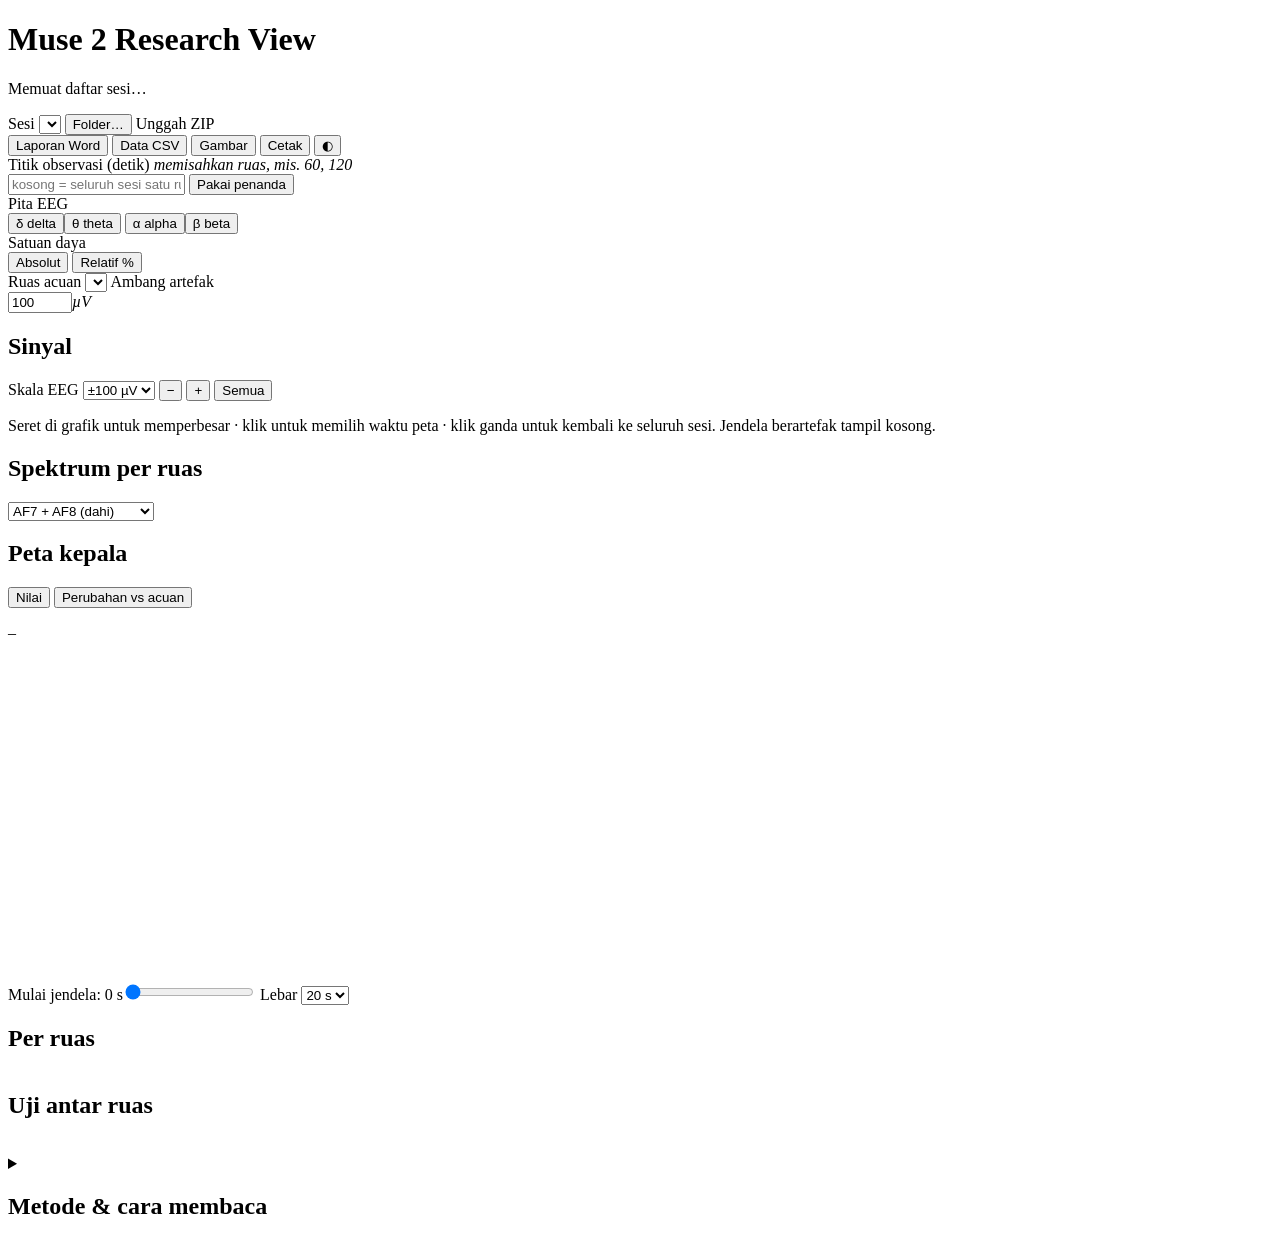
==== research/app/static/index.html @ db10a3b0 "research: spectrum card full width under the main charts The spectrum per segment now sits in the le" ====
<!doctype html>
<html lang="id">
<head>
  <meta charset="utf-8">
  <meta name="viewport" content="width=device-width, initial-scale=1">
  <title>Muse 2 Research View</title>
  <link rel="icon" href="data:image/svg+xml,%3Csvg xmlns='http://www.w3.org/2000/svg' viewBox='0 0 32 32'%3E%3Ccircle cx='16' cy='16' r='14' fill='%232a78d6'/%3E%3Ccircle cx='11' cy='12' r='2.2' fill='white'/%3E%3Ccircle cx='21' cy='12' r='2.2' fill='white'/%3E%3Ccircle cx='7.5' cy='19' r='2.2' fill='white'/%3E%3Ccircle cx='24.5' cy='19' r='2.2' fill='white'/%3E%3C/svg%3E">
  <link rel="stylesheet" href="/static/style.css">
</head>
<body>
<header class="topbar">
  <div class="brand">
    <h1>Muse 2 Research View</h1>
    <p class="sub" id="sessionSub">Memuat daftar sesi…</p>
  </div>
  <div class="source">
    <label class="field grow">
      <span>Sesi</span>
      <select id="sessionSel" aria-label="Pilih sesi"></select>
    </label>
    <button class="btn" id="folderBtn" title="Pilih folder rekaman">Folder…</button>
    <label class="btn" title="Unggah ZIP berisi folder sesi">Unggah ZIP<input type="file" id="zipInput" accept=".zip" hidden></label>
  </div>
  <div class="exports" role="group" aria-label="Ekspor">
    <button class="btn" data-export="report" title="Laporan Word (.docx)">Laporan Word</button>
    <button class="btn" data-export="export" title="Tabel ruas, uji, jendela & denyut (.zip berisi CSV)">Data CSV</button>
    <button class="btn" data-export="figure" title="Gambar ringkasan (.png)">Gambar</button>
    <button class="btn" id="printBtn" title="Cetak halaman atau simpan sebagai PDF">Cetak</button>
    <button class="btn icon" id="themeBtn" title="Ganti tema terang/gelap" aria-label="Ganti tema">◐</button>
  </div>
</header>

<section class="controls card" aria-label="Pengaturan analisis">
  <label class="field titik">
    <span>Titik observasi (detik) <em class="hint">memisahkan ruas, mis. 60, 120</em></span>
    <div class="row">
      <input id="titik" type="text" inputmode="decimal" placeholder="kosong = seluruh sesi satu ruas">
      <button class="btn" id="useMarkers" title="Isi dengan waktu penanda sesi">Pakai penanda</button>
    </div>
  </label>
  <div class="field">
    <span>Pita EEG</span>
    <div class="seg" id="bandSeg" role="radiogroup">
      <button data-v="delta">δ delta</button><button data-v="theta">θ theta</button>
      <button data-v="alpha" class="on">α alpha</button><button data-v="beta">β beta</button>
    </div>
  </div>
  <div class="field">
    <span>Satuan daya</span>
    <div class="seg" id="metricSeg" role="radiogroup">
      <button data-v="abs" class="on" title="Daya absolut (µV²), skala log">Absolut</button>
      <button data-v="rel" title="Persen dari daya 1–40 Hz">Relatif %</button>
    </div>
  </div>
  <label class="field">
    <span>Ruas acuan</span>
    <select id="refSel"></select>
  </label>
  <label class="field small">
    <span>Ambang artefak</span>
    <div class="row unit"><input id="art" type="number" min="20" max="1000" step="10" value="100"><em>µV</em></div>
  </label>
</section>

<section class="kpis" id="kpis" aria-label="Ringkasan sesi"></section>

<section class="segments" id="segCards" aria-label="Ruas"></section>

<section class="main">
  <div class="col">
  <div class="card charts">
    <div class="card-head">
      <h2>Sinyal <span class="muted" id="viewInfo"></span></h2>
      <div class="tools">
        <label class="inline">Skala EEG
          <select id="eegScale"><option value="50">±50 µV</option><option value="100" selected>±100 µV</option><option value="200">±200 µV</option><option value="400">±400 µV</option></select>
        </label>
        <button class="btn sm" id="zoomOut" title="Perkecil">−</button>
        <button class="btn sm" id="zoomIn" title="Perbesar">+</button>
        <button class="btn sm" id="zoomAll" title="Tampilkan seluruh sesi">Semua</button>
      </div>
    </div>
    <p class="hint">Seret di grafik untuk memperbesar · klik untuk memilih waktu peta · klik ganda untuk kembali ke seluruh sesi. Jendela berartefak tampil kosong.</p>
    <div class="chart" id="chEeg" style="--h:260px"></div>
    <div class="chart" id="chBand" style="--h:220px"></div>
    <div class="chart" id="chHeart" style="--h:190px"></div>
  </div>
  <div class="card">
    <div class="card-head">
      <h2>Spektrum per ruas</h2>
      <select id="psdCh" aria-label="Kanal spektrum">
        <option value="AF">AF7 + AF8 (dahi)</option><option value="TP">TP9 + TP10 (telinga)</option>
        <option value="TP9">TP9</option><option value="AF7">AF7</option><option value="AF8">AF8</option><option value="TP10">TP10</option>
      </select>
    </div>
    <div class="chart" id="chPsd" style="--h:240px"></div>
  </div>
  </div>

  <div class="side">
  <div class="card mapcard">
    <div class="card-head">
      <h2>Peta kepala</h2>
      <div class="seg sm" id="mapModeSeg" role="radiogroup">
        <button data-v="value" class="on" title="Nilai daya pita">Nilai</button>
        <button data-v="change" title="Perubahan terhadap ruas acuan (z)">Perubahan vs acuan</button>
      </div>
    </div>
    <p class="map-title" id="mapTitle">–</p>
    <div class="topo-wrap"><canvas id="mapBig" width="320" height="320" aria-label="Peta kepala"></canvas></div>
    <div class="colorbar" id="colorbar"><div class="bar"></div><div class="ticks"><span></span><span></span><span></span></div><div class="cap"></div></div>
    <div class="map-ctrl">
      <label class="field grow"><span id="mapTLabel">Mulai jendela: 0 s</span><input id="mapT" type="range" min="0" max="100" step="1" value="0"></label>
      <label class="field small"><span>Lebar</span>
        <select id="mapWin"><option value="10">10 s</option><option value="20" selected>20 s</option><option value="30">30 s</option><option value="60">60 s</option></select>
      </label>
    </div>
    <table class="mini-table" id="mapTable" aria-label="Nilai per kanal"></table>
  </div>
  </div>
</section>

<section class="bottom">
  <div class="card wide">
    <div class="card-head"><h2>Per ruas</h2><span class="muted" id="segUnit"></span></div>
    <div class="table-wrap"><table class="data" id="segTable"></table></div>
  </div>
  <div class="card wide">
    <div class="card-head">
      <h2>Uji antar ruas</h2>
      <div class="seg sm" id="measureSeg" role="radiogroup"></div>
    </div>
    <p class="hint" id="testNote"></p>
    <div class="table-wrap"><table class="data" id="testTable"></table></div>
    <p class="omnibus" id="omnibus"></p>
  </div>
  <details class="card notes">
    <summary><h2>Metode &amp; cara membaca</h2></summary>
    <div class="notes-body">
      <p><b>Data.</b> EEG 4 kanal Muse (256 Hz) difilter notch 50 Hz dan bandpass 1–40 Hz. Daya pita dihitung per jendela 4 detik
        (geser 2 detik) dengan metode Welch. Jendela sebuah kanal dibuang bila amplitudonya melewati <i>ambang artefak</i>
        (kedip, gerak) atau terlalu datar (&lt; 0,5 µV, sensor tidak menempel).</p>
      <p><b>Ruas.</b> <i>Titik observasi</i> memotong sesi menjadi ruas. Nilai ruas = median jendela bersih.
        <i>Relatif %</i> = daya pita dibagi daya 1–40 Hz, lebih tahan terhadap perbedaan kontak elektroda antar sesi.
        Asimetri AF = (AF8 − AF7) / (AF8 + AF7); positif berarti kanan lebih besar.</p>
      <p><b>Label kondisi.</b> Setiap ruas dibandingkan dengan <i>ruas acuan</i> dalam satuan z
        (selisih median dibagi sebaran jendela acuan) untuk log daya α, β, θ, rasionya, dan denyut
        (Polar bila ada, selain itu PPG dahi). Skor: Teraktivasi = β, α/β, −θ/β, denyut · Fokus = β, α, −θ/α ·
        Tenang = α, θ/β, −denyut. Label dipilih bila skor tertinggi ≥ 0,5 z dan unggul ≥ 0,25 z; selain itu Indeterminan.
        Ini hipotesis tampilan, bukan diagnosis.</p>
      <p><b>Uji.</b> Mann–Whitney dua sisi antar ruas memakai jendela yang tidak tumpang tindih (tiap jendela 4 detik dihitung sekali),
        p dikoreksi Holm per ukuran, dan δ Cliff sebagai besar efek (|δ| &lt; 0,15 sangat kecil, &lt; 0,33 kecil, &lt; 0,47 sedang, selebihnya besar).
        Kruskal–Wallis ditampilkan bila ada ≥ 3 ruas.</p>
      <p><b>Jantung.</b> PRV dahi: puncak PPG inframerah (kolom <code>ir</code>) setelah filter 0,5–3,5 Hz. Polar: interval RR H10,
        digeser dengan hasil sinkronisasi gerak bila ada. Interval di luar 35–180 bpm atau berbeda &gt; 25 % dari median sekitarnya
        dianggap tidak valid. PRV dahi ≠ HRV Polar.</p>
      <p><b>Peta kepala.</b> Interpolasi dari hanya 4 elektroda, jadi gambaran kasar, bukan topografi rinci.
        Peta dibuat berlapis (12 pita warna tipis). Setiap peta memakai skala warnanya sendiri, seperti tampilan lama:
        biru = nilai terendah, merah = tertinggi di peta itu. Bandingkan antar peta lewat angka di elektroda.</p>
    </div>
  </details>
</section>

<dialog id="folderDlg">
  <form method="dialog" class="dlg">
    <h2>Folder rekaman</h2>
    <p class="hint">Folder berisi sesi musepolar (<code>recordings/</code>) atau satu folder sesi.</p>
    <input id="rootInput" type="text" spellcheck="false">
    <div class="row end">
      <button class="btn" value="default" id="rootDefault">Default</button>
      <button class="btn" value="cancel">Batal</button>
      <button class="btn primary" value="ok" id="rootOk">Muat</button>
    </div>
  </form>
</dialog>

<div class="busy" id="busy" hidden>Menghitung…</div>
<div class="toast" id="toast" role="status" hidden></div>
<div class="tooltip" id="tooltip" hidden></div>

<script type="module" src="/static/app.js"></script>
</body>
</html>
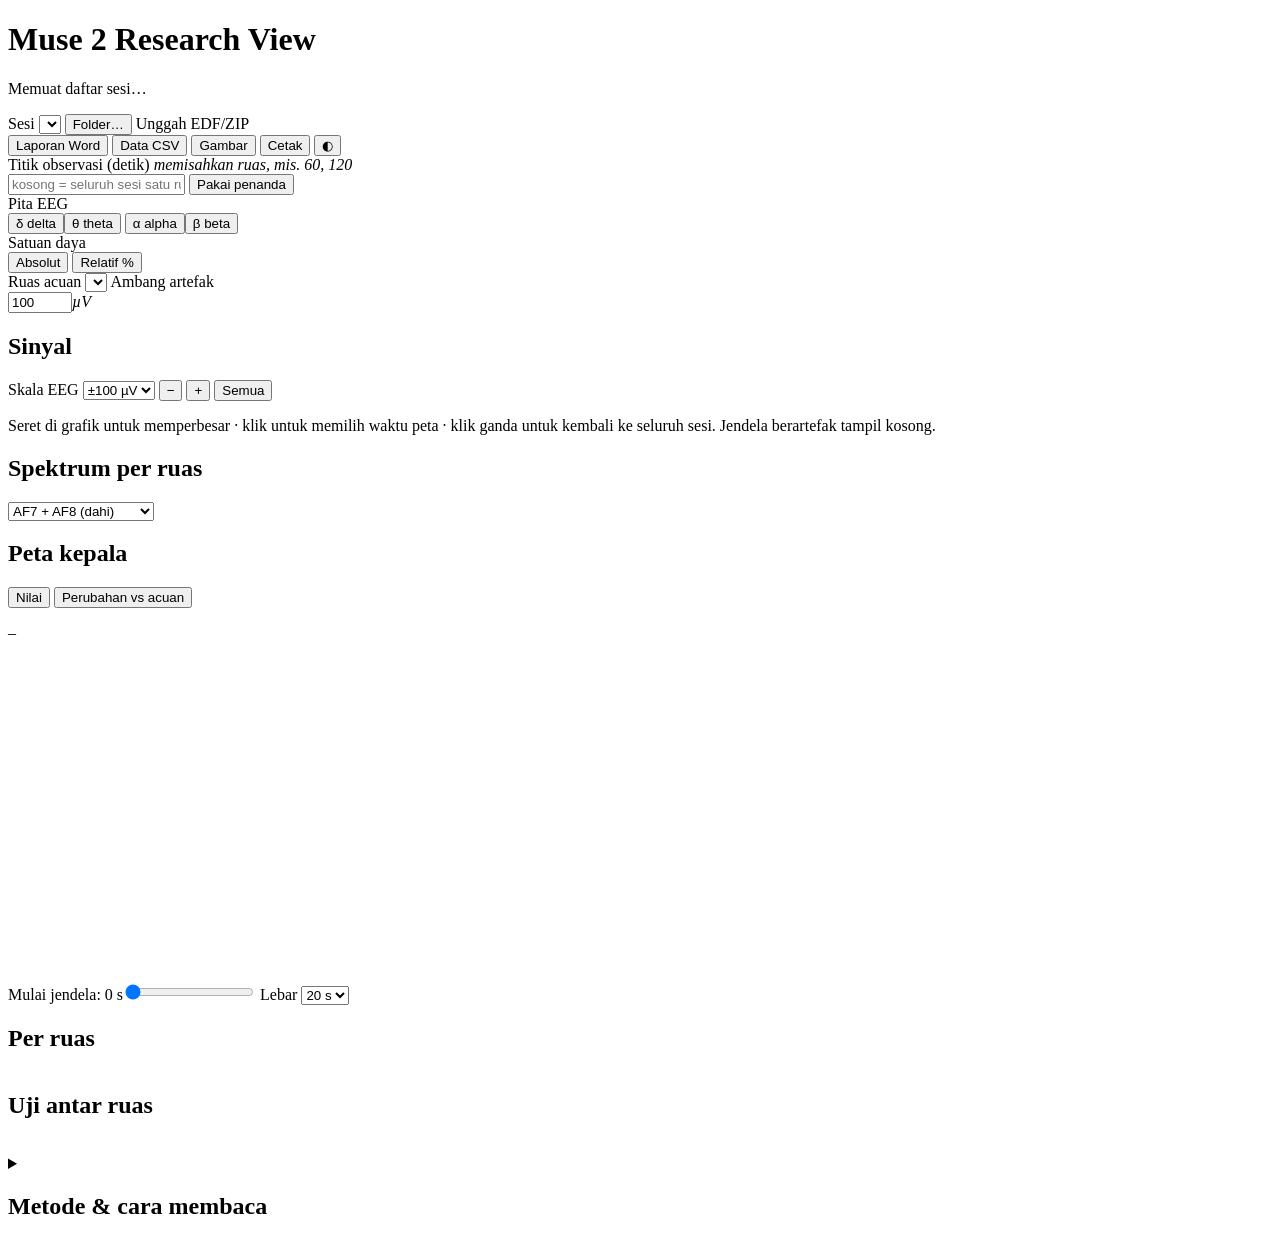
==== commit 1deed274: "research: EDF/EDF+/BDF input and any number of EEG channels - dependency-free EDF/EDF+/BDF reader (a" ====
--- a/research/app/static/index.html
+++ b/research/app/static/index.html
@@ -19,7 +19,7 @@
       <select id="sessionSel" aria-label="Pilih sesi"></select>
     </label>
     <button class="btn" id="folderBtn" title="Pilih folder rekaman">Folder…</button>
-    <label class="btn" title="Unggah ZIP berisi folder sesi">Unggah ZIP<input type="file" id="zipInput" accept=".zip" hidden></label>
+    <label class="btn" title="Unggah file EDF/EDF+/BDF, atau ZIP berisi folder sesi musepolar / file EDF">Unggah EDF/ZIP<input type="file" id="zipInput" accept=".zip,.edf,.bdf" hidden></label>
   </div>
   <div class="exports" role="group" aria-label="Ekspor">
     <button class="btn" data-export="report" title="Laporan Word (.docx)">Laporan Word</button>
@@ -154,6 +154,10 @@
       <p><b>Jantung.</b> PRV dahi: puncak PPG inframerah (kolom <code>ir</code>) setelah filter 0,5–3,5 Hz. Polar: interval RR H10,
         digeser dengan hasil sinkronisasi gerak bila ada. Interval di luar 35–180 bpm atau berbeda &gt; 25 % dari median sekitarnya
         dianggap tidak valid. PRV dahi ≠ HRV Polar.</p>
+      <p><b>EDF / banyak kanal.</b> File EDF, EDF+ atau BDF dibaca langsung. Kanal dikenali dari namanya menurut sistem 10-20/10-10
+        (mis. <code>EEG Fp1-REF</code>, T3 = T7); kanal EKG dipakai untuk denyut dan anotasi EDF+ menjadi penanda.
+        Pasangan frontal untuk asimetri dan label dipilih otomatis: F3/F4, lalu AF7/AF8, AF3/AF4, Fp1/Fp2, F7/F8.
+        Dengan banyak kanal, grafik daya menampilkan rata-rata per area kepala.</p>
       <p><b>Peta kepala.</b> Interpolasi dari hanya 4 elektroda, jadi gambaran kasar, bukan topografi rinci.
         Peta dibuat berlapis (12 pita warna tipis). Setiap peta memakai skala warnanya sendiri, seperti tampilan lama:
         biru = nilai terendah, merah = tertinggi di peta itu. Bandingkan antar peta lewat angka di elektroda.</p>
@@ -164,7 +168,7 @@
 <dialog id="folderDlg">
   <form method="dialog" class="dlg">
     <h2>Folder rekaman</h2>
-    <p class="hint">Folder berisi sesi musepolar (<code>recordings/</code>) atau satu folder sesi.</p>
+    <p class="hint">Folder berisi sesi musepolar (<code>recordings/</code>) dan/atau file EDF/BDF, satu folder sesi, atau satu file EDF.</p>
     <input id="rootInput" type="text" spellcheck="false">
     <div class="row end">
       <button class="btn" value="default" id="rootDefault">Default</button>
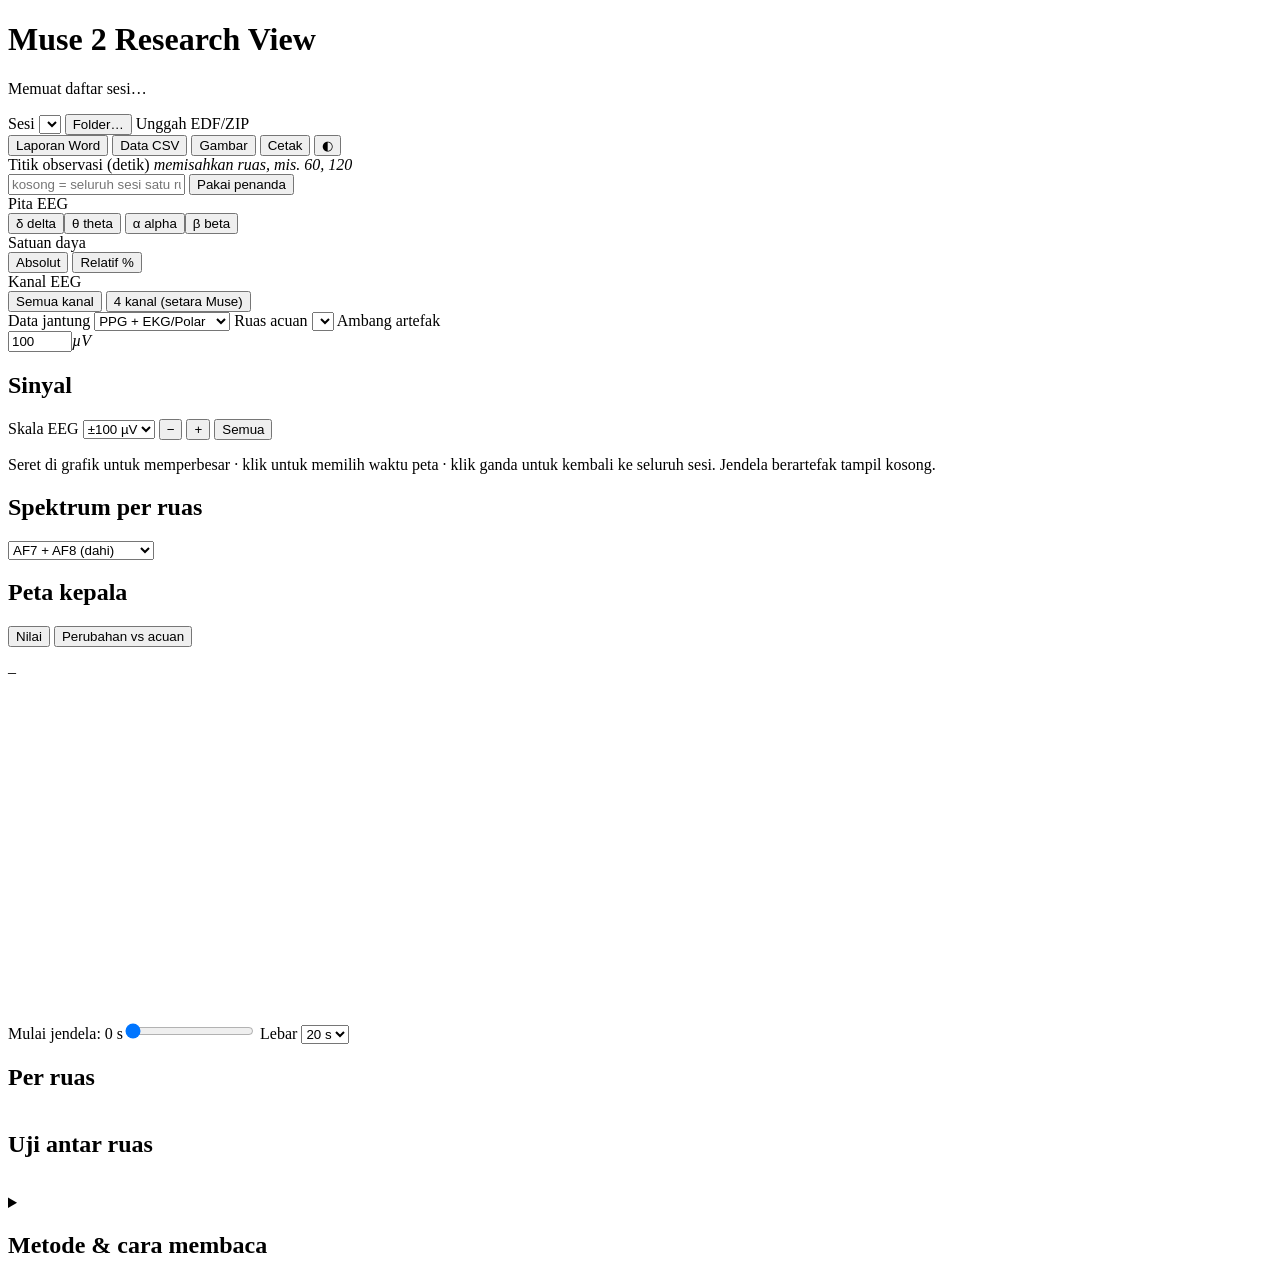
==== commit 3be35861: "research: choose 4 or all EEG channels, with or without PPG/ECG - 'Kanal EEG' option: all channels (" ====
--- a/research/app/static/index.html
+++ b/research/app/static/index.html
@@ -52,6 +52,22 @@
       <button data-v="rel" title="Persen dari daya 1–40 Hz">Relatif %</button>
     </div>
   </div>
+  <div class="field">
+    <span>Kanal EEG <em class="hint" id="chansInfo"></em></span>
+    <div class="seg" id="chansSeg" role="radiogroup" aria-label="Jumlah kanal">
+      <button data-v="all" class="on">Semua kanal</button>
+      <button data-v="muse4">4 kanal (setara Muse)</button>
+    </div>
+  </div>
+  <label class="field">
+    <span>Data jantung</span>
+    <select id="heartSel" aria-label="Sumber data jantung">
+      <option value="all">PPG + EKG/Polar</option>
+      <option value="ppg">Hanya PPG</option>
+      <option value="ecg">Hanya EKG/Polar</option>
+      <option value="none">Tanpa data jantung</option>
+    </select>
+  </label>
   <label class="field">
     <span>Ruas acuan</span>
     <select id="refSel"></select>
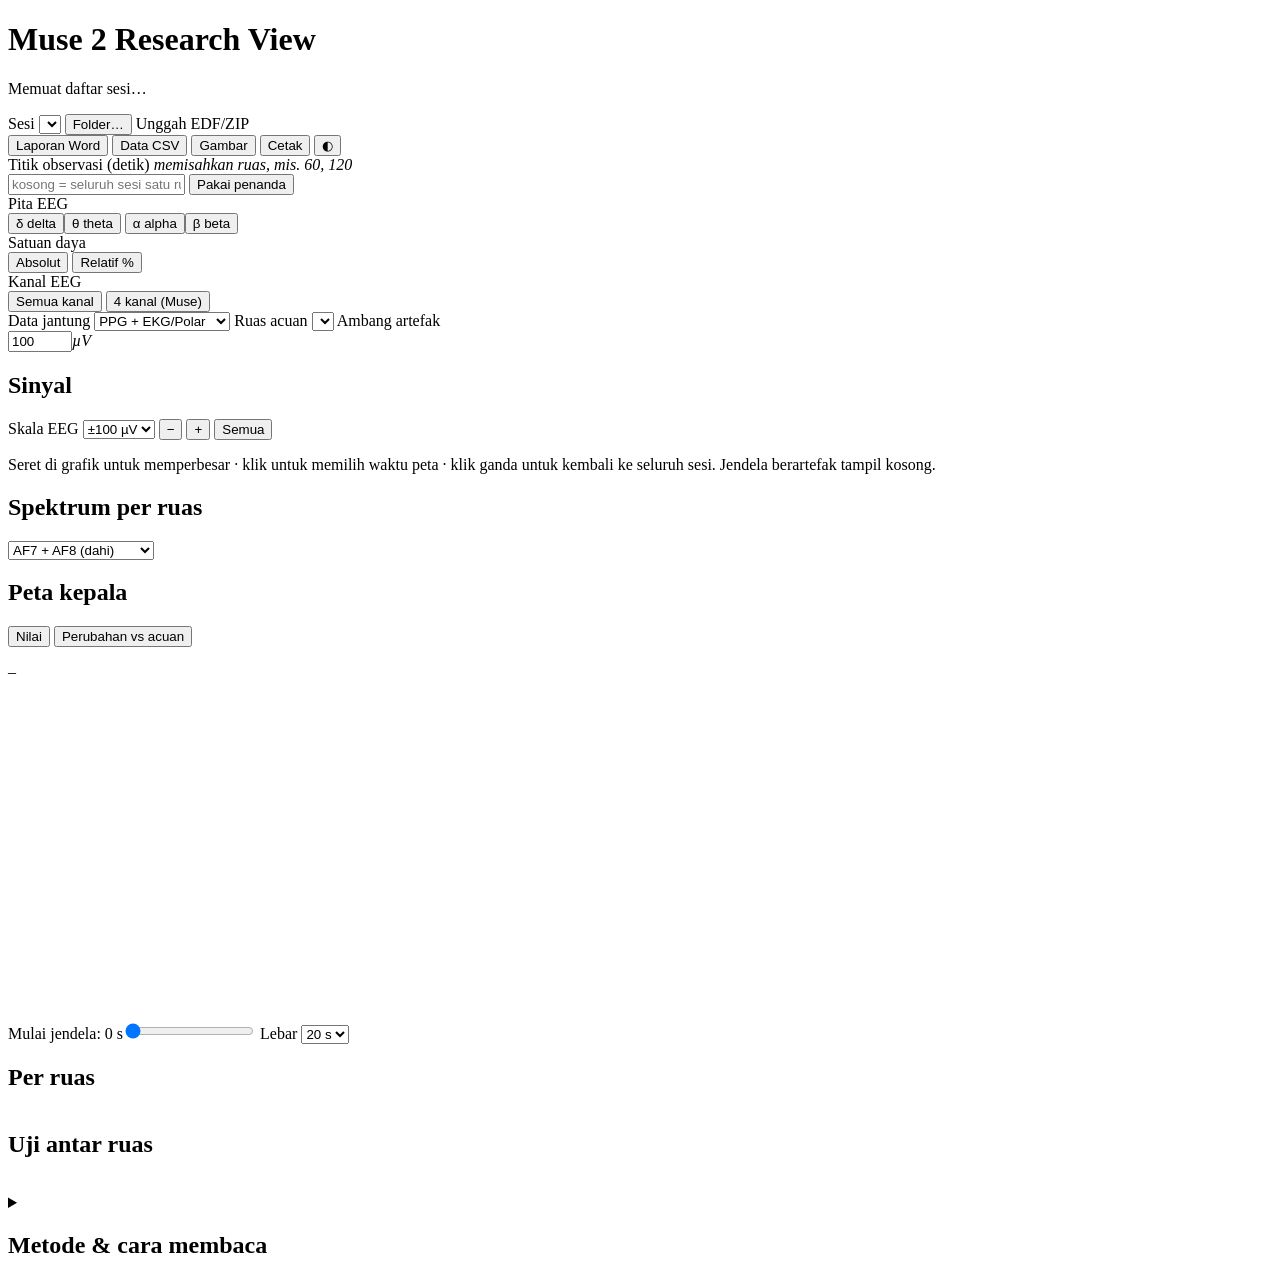
==== commit 07fa4c30: "research: 4-channel mode rebuilt to match Muse 2 In the 4-channel mode a multi-channel cap now imita" ====
--- a/research/app/static/index.html
+++ b/research/app/static/index.html
@@ -56,7 +56,7 @@
     <span>Kanal EEG <em class="hint" id="chansInfo"></em></span>
     <div class="seg" id="chansSeg" role="radiogroup" aria-label="Jumlah kanal">
       <button data-v="all" class="on">Semua kanal</button>
-      <button data-v="muse4">4 kanal (setara Muse)</button>
+      <button data-v="muse4">4 kanal (Muse)</button>
     </div>
   </div>
   <label class="field">
@@ -174,6 +174,11 @@
         (mis. <code>EEG Fp1-REF</code>, T3 = T7); kanal EKG dipakai untuk denyut dan anotasi EDF+ menjadi penanda.
         Pasangan frontal untuk asimetri dan label dipilih otomatis: F3/F4, lalu AF7/AF8, AF3/AF4, Fp1/Fp2, F7/F8.
         Dengan banyak kanal, grafik daya menampilkan rata-rata per area kepala.</p>
+      <p><b>4 kanal (Muse).</b> Rekaman banyak kanal dibuat meniru Muse 2: sensor TP9, AF7, AF8, TP10 dibangun ulang dari elektroda
+        di sekitarnya (AF7 = rata-rata Fp1 &amp; F7, AF8 = Fp2 &amp; F8, TP9 = T7 &amp; P7, TP10 = T8 &amp; P8, atau elektrodanya sendiri bila ada),
+        lalu dirujuk ulang ke Fpz seperti Muse bila kanal Fpz tersedia. Tampilan, tata letak peta, dan ukuran uji sama dengan sesi Muse.
+        Karena merata-rata dua elektroda, daya absolutnya cenderung sedikit lebih kecil; untuk membandingkan dengan Muse sungguhan,
+        <i>Relatif %</i> lebih adil.</p>
       <p><b>Peta kepala.</b> Interpolasi dari hanya 4 elektroda, jadi gambaran kasar, bukan topografi rinci.
         Peta dibuat berlapis (12 pita warna tipis). Setiap peta memakai skala warnanya sendiri, seperti tampilan lama:
         biru = nilai terendah, merah = tertinggi di peta itu. Bandingkan antar peta lewat angka di elektroda.</p>
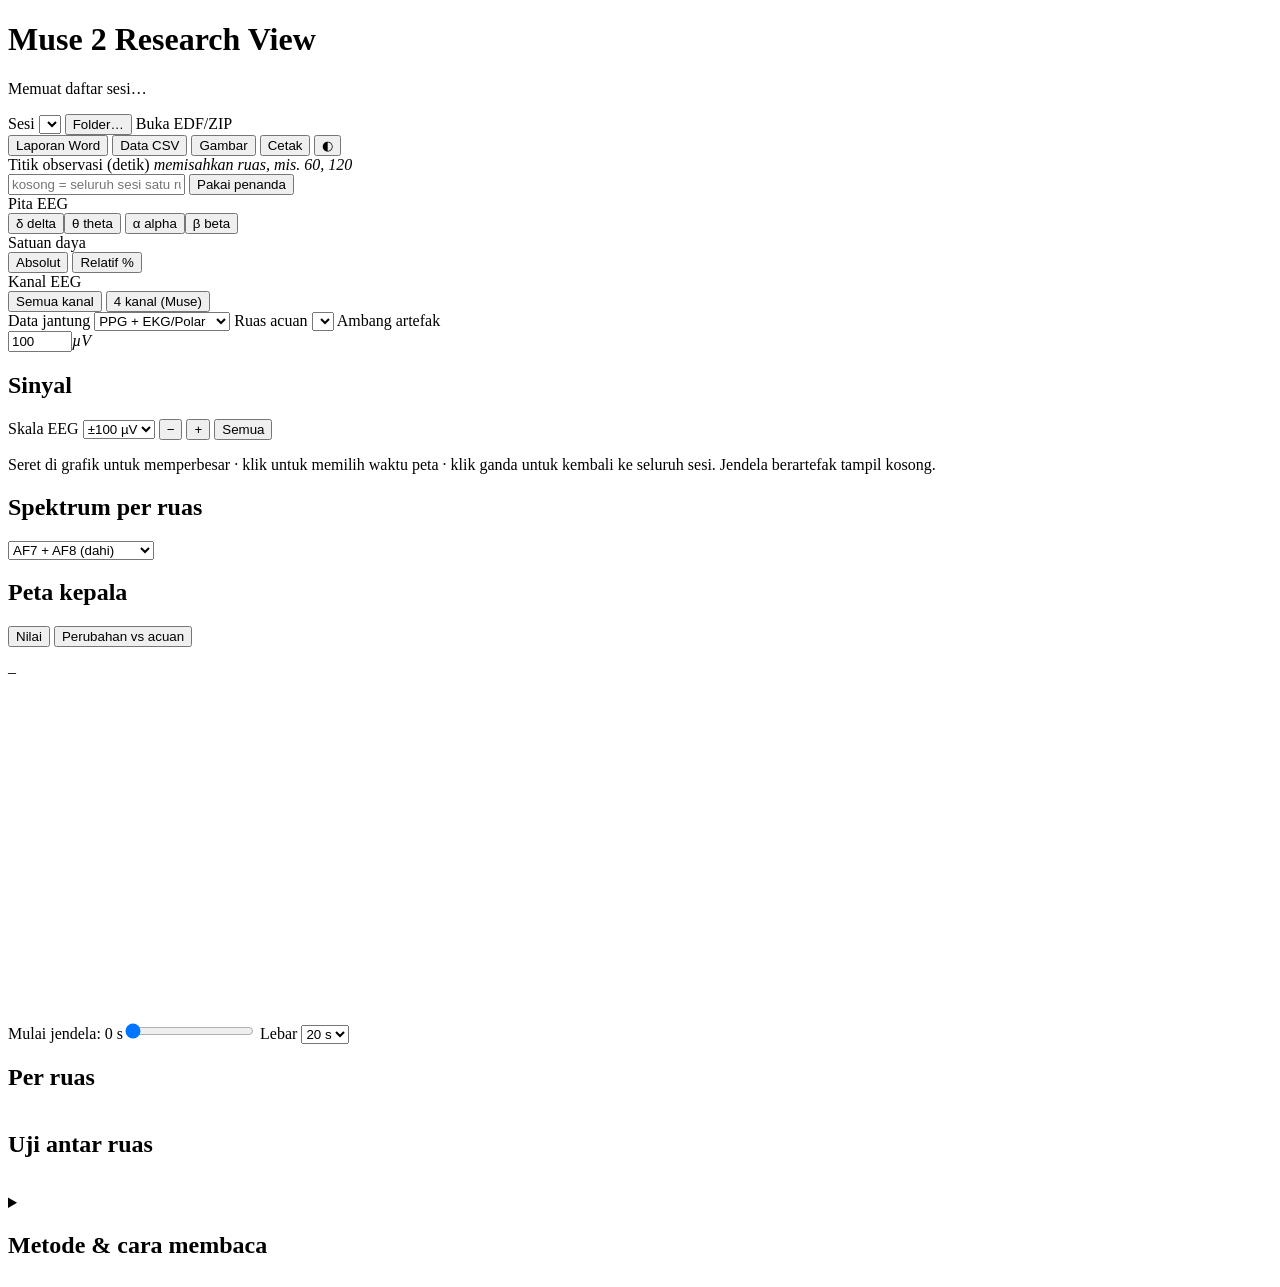
==== commit 4ac35a31: "research: browser version (single HTML file, no Python) - web/engine.js: JavaScript port of the pipe" ====
--- a/research/app/static/index.html
+++ b/research/app/static/index.html
@@ -18,13 +18,15 @@
       <span>Sesi</span>
       <select id="sessionSel" aria-label="Pilih sesi"></select>
     </label>
-    <button class="btn" id="folderBtn" title="Pilih folder rekaman">Folder…</button>
-    <label class="btn" title="Unggah file EDF/EDF+/BDF, atau ZIP berisi folder sesi musepolar / file EDF">Unggah EDF/ZIP<input type="file" id="zipInput" accept=".zip,.edf,.bdf" hidden></label>
+    <button class="btn" id="folderBtn" title="Pilih folder rekaman (sesi musepolar dan/atau file EDF)">Folder…</button>
+    <input type="file" id="dirInput" webkitdirectory multiple hidden>
+    <label class="btn" title="Buka file EDF/EDF+/BDF, atau ZIP berisi folder sesi musepolar / file EDF">Buka EDF/ZIP<input type="file" id="zipInput" accept=".zip,.edf,.bdf" hidden></label>
+    <button class="btn web-only" id="demoBtn" title="Muat dua rekaman contoh (Muse 4 kanal dan EDF 16 kanal)" hidden>Data contoh</button>
   </div>
   <div class="exports" role="group" aria-label="Ekspor">
-    <button class="btn" data-export="report" title="Laporan Word (.docx)">Laporan Word</button>
+    <button class="btn server-only" data-export="report" title="Laporan Word (.docx)">Laporan Word</button>
     <button class="btn" data-export="export" title="Tabel ruas, uji, jendela & denyut (.zip berisi CSV)">Data CSV</button>
-    <button class="btn" data-export="figure" title="Gambar ringkasan (.png)">Gambar</button>
+    <button class="btn server-only" data-export="figure" title="Gambar ringkasan (.png)">Gambar</button>
     <button class="btn" id="printBtn" title="Cetak halaman atau simpan sebagai PDF">Cetak</button>
     <button class="btn icon" id="themeBtn" title="Ganti tema terang/gelap" aria-label="Ganti tema">◐</button>
   </div>
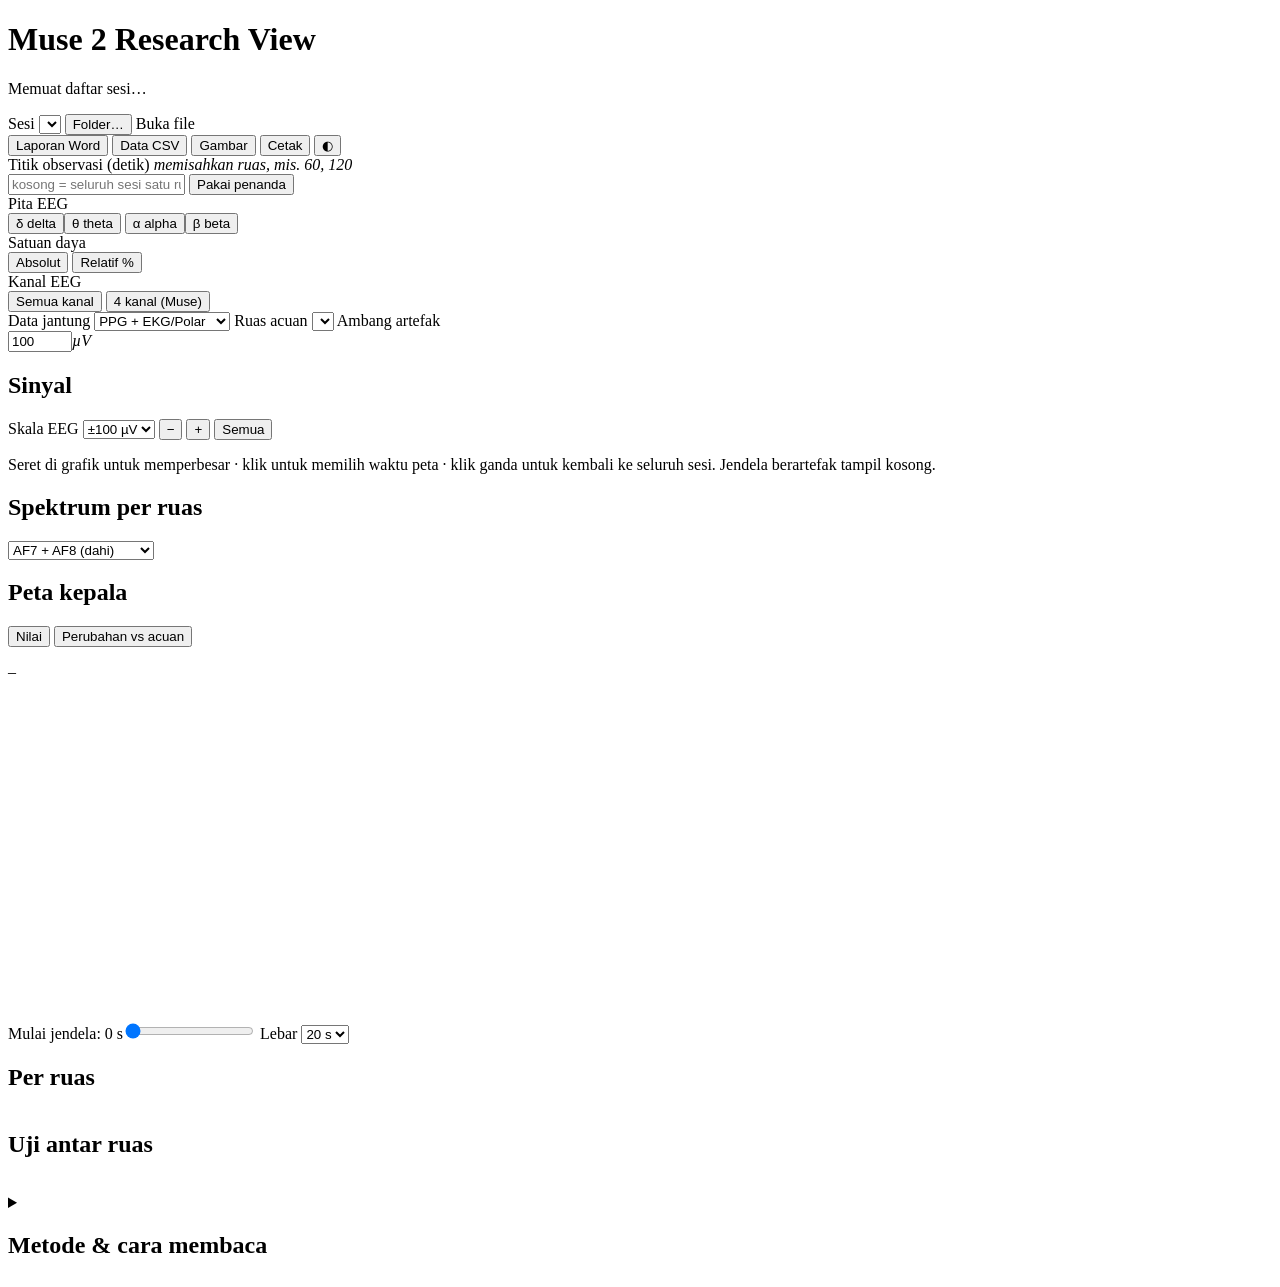
==== commit 06cdefa0: "research: open EEG CSV files (Mind Monitor, muselsl, OpenBCI, earlier app, generic) - csvload.py (an" ====
--- a/research/app/static/index.html
+++ b/research/app/static/index.html
@@ -20,7 +20,7 @@
     </label>
     <button class="btn" id="folderBtn" title="Pilih folder rekaman (sesi musepolar dan/atau file EDF)">Folder…</button>
     <input type="file" id="dirInput" webkitdirectory multiple hidden>
-    <label class="btn" title="Buka file EDF/EDF+/BDF, atau ZIP berisi folder sesi musepolar / file EDF">Buka EDF/ZIP<input type="file" id="zipInput" accept=".zip,.edf,.bdf" hidden></label>
+    <label class="btn" title="Buka file EDF/EDF+/BDF, CSV (Mind Monitor, muselsl, OpenBCI, CSV dengan kanal 10-20), atau ZIP berisi rekaman">Buka file<input type="file" id="zipInput" accept=".zip,.edf,.bdf,.csv,.txt" hidden></label>
     <button class="btn web-only" id="demoBtn" title="Muat dua rekaman contoh (Muse 4 kanal dan EDF 16 kanal)" hidden>Data contoh</button>
   </div>
   <div class="exports" role="group" aria-label="Ekspor">
@@ -176,6 +176,10 @@
         (mis. <code>EEG Fp1-REF</code>, T3 = T7); kanal EKG dipakai untuk denyut dan anotasi EDF+ menjadi penanda.
         Pasangan frontal untuk asimetri dan label dipilih otomatis: F3/F4, lalu AF7/AF8, AF3/AF4, Fp1/Fp2, F7/F8.
         Dengan banyak kanal, grafik daya menampilkan rata-rata per area kepala.</p>
+      <p><b>CSV.</b> Dikenali otomatis: rekaman musepolar, Mind Monitor (<code>RAW_TP9</code>…, penanda dari kolom <code>Elements</code>),
+        muselsl (<code>timestamps, TP9…</code>), format aplikasi lama (<code>EEG_raw.csv</code> + <code>PPG_raw.csv</code>), OpenBCI GUI
+        (<code>EXG Channel</code>, sample rate dari header), atau CSV apa pun dengan kolom waktu dan kanal bernama 10-20, plus kolom
+        ECG/PPG/marker bila ada. Nilai dianggap µV. Frekuensi sampel diambil dari header atau dihitung dari kolom waktu (minimal 100 Hz).</p>
       <p><b>4 kanal (Muse).</b> Rekaman banyak kanal dibuat meniru Muse 2: sensor TP9, AF7, AF8, TP10 dibangun ulang dari elektroda
         di sekitarnya (AF7 = rata-rata Fp1 &amp; F7, AF8 = Fp2 &amp; F8, TP9 = T7 &amp; P7, TP10 = T8 &amp; P8, atau elektrodanya sendiri bila ada),
         lalu dirujuk ulang ke Fpz seperti Muse bila kanal Fpz tersedia. Tampilan, tata letak peta, dan ukuran uji sama dengan sesi Muse.
